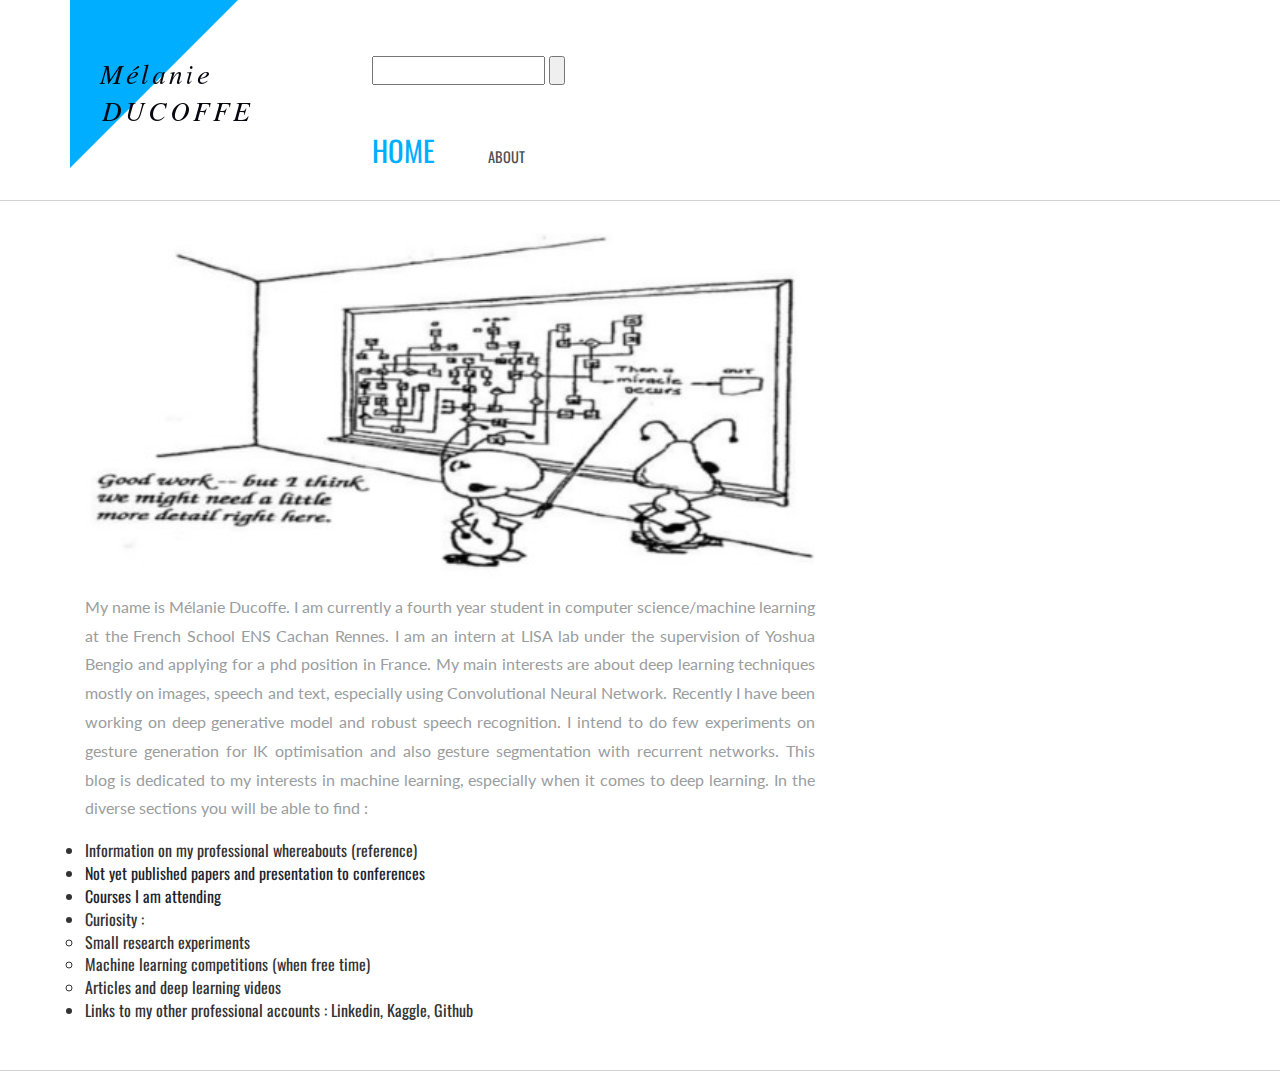
==== single.html @ ef30ba41 "personnal web page" ====
<!--
Author: W3layouts
Author URL: http://w3layouts.com
License: Creative Commons Attribution 3.0 Unported
License URL: http://creativecommons.org/licenses/by/3.0/
-->
<!DOCTYPE HTML>
<html>
<head>
	<title>Mélanie Ducoffe</title>
	<link href="css/bootstrap.css" rel='stylesheet' type='text/css' />
	<link href="css/style.css" rel='stylesheet' type='text/css' />
	<meta name="viewport" content="width=device-width, initial-scale=1">
	<meta http-equiv="Content-Type" content="text/html; charset=utf-8" />
	<meta name="keywords" content="Personal Blog Responsive web template, Bootstrap Web Templates, Flat Web Templates, Andriod Compatible web template, 
	Smartphone Compatible web template, free webdesigns for Nokia, Samsung, LG, SonyErricsson, Motorola web design" 
	/>
	<script type="application/x-javascript"> addEventListener("load", function() { setTimeout(hideURLbar, 0); }, false); function hideURLbar(){ window.scrollTo(0,1); } </script>
	<!----webfonts---->
		<link href='http://fonts.googleapis.com/css?family=Oswald:100,400,300,700' rel='stylesheet' type='text/css'>
		<link href='http://fonts.googleapis.com/css?family=Lato:100,300,400,700,900,300italic' rel='stylesheet' type='text/css'>
		<!----//webfonts---->
		  <script src="http://ajax.googleapis.com/ajax/libs/jquery/2.1.1/jquery.min.js"></script>
		<!--end slider -->
		<!--script-->
<script type="text/javascript" src="js/move-top.js"></script>
<script type="text/javascript" src="js/easing.js"></script>
<!--/script-->
<script type="text/javascript">
			jQuery(document).ready(function($) {
				$(".scroll").click(function(event){		
					event.preventDefault();
					$('html,body').animate({scrollTop:$(this.hash).offset().top},900);
				});
			});
</script>
<!---->

</head>
<body>
<!---header---->			
<div class="header">  
	 <div class="container">
		  <div class="logo">
			  <a href="index.html"><img src="images/logo.jpg" title="" /></a>
		  </div>
			 <!---start-top-nav---->
			 <div class="top-menu">
				 <div class="search">
					 <form>
					 <input type="text" placeholder="" required="">
					 <input type="submit" value=""/>
					 </form>
				 </div>
				  <span class="menu"> </span> 
				   <ul>
						<li class="active"><a href="index.html">HOME</a></li>						
						<li><a href="about.html">ABOUT</a></li>					
						<div class="clearfix"> </div>
				 </ul>
			 </div>
			 <div class="clearfix"></div>
					<script>
					$("span.menu").click(function(){
					$(".top-menu ul").slideToggle("slow" , function(){
					});
					});
					</script>
				<!---//End-top-nav---->					
	 </div>
</div>
<!--/header-->
<div class="single">
	 <div class="container">
		  <div class="col-md-8 single-main">				 
			  <div class="single-grid">
					<img src="images/post1.jpg" alt=""/>						 					 
					<p>My name is Mélanie Ducoffe. I am currently a fourth year student in computer science/machine learning at the French School ENS Cachan Rennes. I am an intern at LISA lab under the supervision of Yoshua Bengio and applying for a phd position in France. My main interests are about deep learning techniques mostly on images, speech and text, especially using Convolutional Neural Network. Recently I have been working on deep generative model and robust speech recognition. I intend to do few experiments on gesture generation for IK optimisation and also gesture segmentation with recurrent networks.
This blog is dedicated to my interests in machine learning, especially when it comes to deep learning. In the diverse sections you will be able to find :
                    <ul>
                            <li>Information on my professional whereabouts (reference)</li>
                            <li> <a href="about.html">Not yet published papers and presentation to conferences</a></li>
                            <li><a href="about.html">Courses I am attending</a></li>
                            <li>Curiosity : <ul>
                                                <li>Small research experiments</li>
                                                <li>Machine learning competitions (when free time)</li>
                                                <li>Articles and deep learning videos</li>
                                            </ul>
                            </li>
                            <li>Links to my other professional accounts : Linkedin, Kaggle, Github</li>
                    </ul></p>
			  </div>
		  </div>
            <!--
			  <div class="col-md-4 side-content">
				 <div class="recent">
					 <h3>RECENT ACTIVITIES</h3>
					 <ul>
					 <li><a href="#">coherence regulizer for CNN</a></li>
					 <li><a href="#">generative model for adversarial examples</a></li>
					 </ul>
				 </div>
				 <div class="comments">
					 <h3>RECENT COMMENTS</h3>
					 <ul>
					 <li><a href="#">Amada Doe </a> on <a href="#">Hello World!</a></li>
					 <li><a href="#">Peter Doe </a> on <a href="#"> Photography</a></li>
					 <li><a href="#">Steve Roberts  </a> on <a href="#">HTML5/CSS3</a></li>
					 </ul>
				 </div>
				 <div class="clearfix"></div>
                 <!--
				 <div class="archives">
					 <h3>ARCHIVES</h3>
					 <ul>
					 <li><a href="#">October 2013</a></li>
					 <li><a href="#">September 2013</a></li>
					 <li><a href="#">August 2013</a></li>
					 <li><a href="#">July 2013</a></li>
					 </ul>
				 </div>
                
				 <div class="categories">
					 <h3>CATEGORIES</h3>
					 <ul>
					 <li><a href="#">Vivamus vestibulum nulla</a></li>
					 <li><a href="#">Integer vitae libero ac risus e</a></li>
					 <li><a href="#">Vestibulum commo</a></li>
					 <li><a href="#">Cras iaculis ultricies</a></li>
					 </ul>
				 </div>
				 <div class="clearfix"></div>
                -->
			  </div>
			  <div class="clearfix"></div>
		  </div>
	  </div>
</div>
---- css/style.css ----
/*--
Author: W3layouts
Author URL: http://w3layouts.com
License: Creative Commons Attribution 3.0 Unported
License URL: http://creativecommons.org/licenses/by/3.0/
--*/
html, body{
    font-size: 100%;
	background-size:cover;
	font-family: 'Oswald', sans-serif;	
}
body a{
transition: 0.5s all ease;
-webkit-transition: 0.5s all ease;
-moz-transition: 0.5s all ease;
-o-transition: 0.5s all ease;
-ms-transition: 0.5s all ease;
}
h1,h2,h3,h4,h5,h6{
	margin:0;			   
}
p{
	margin:0;
}
ul,label{
	margin:0;
	padding:0;
}
/*----start-container---*/
/*** start addings ***/
.about_user {
	padding:1.5em 0;
}
.about_user ul.place {
	width:24%;
	float:left;
}
.about_user ul.sites {
	width:20%;
	float:left;
}
.about_user ul.message {
	width:30%;
	float:left;
}
.about_user ul li {
	display:inline-block;
	color:#999999;
	font-size:1.4em;
	font-weight:300;
    margin: 5px
}
.about_user ul li a {
	color:#999999;
	font-weight:300;
	text-decoration:none;
}
i.location {
	width: 30px;
	height: 30px;
	background: url('../images/img-sprite.png') no-repeat -225px 0px;
	display: inline-block;
	vertical-align: middle;
	margin-right: 5px;	
}
i.msg {
	width: 30px;
	height: 30px;
	background: url('../images/img-sprite.png') no-repeat -285px 0px;
	display: inline-block;
	vertical-align: middle;
	margin-right: 5px;	
}
i.sites {
	width: 30px;
	height: 30px;
	background: url('../images/img-sprite.png') no-repeat -345px 0px;
	display: inline-block;
	vertical-align: middle;
	margin-right: 5px;	
}
.social-icons {
	float:right;
	margin-top: 1.8em;
}
.social-icons i {
	width:45px;
	height:45px;
	background: url('../images/img-sprite.png') no-repeat 0px 0px;
	display:inline-block;
	margin-right: 8px;
}
i.facebook {
	background-position: 0px 0px;
}
i.facebook:hover {
	background-position: 0px -45px;
    transition:0.5s all;
	-webkit-transition:0.5s all;
	-moz-transition:0.5s all;
	-o-transition:0.5s all;
	-ms-transition:0.5s all;
}
i.twitter {
	background-position: -45px 0px;
}
i.twitter:hover {
	background-position: -45px -45px;
    transition:0.5s all;
	-webkit-transition:0.5s all;
	-moz-transition:0.5s all;
	-o-transition:0.5s all;
	-ms-transition:0.5s all;
}
i.linkedin {
	background-position: -90px 0px;
}
i.linkedin:hover {
	background-position: -90px -45px;
    transition:0.5s all;
	-webkit-transition:0.5s all;
	-moz-transition:0.5s all;
	-o-transition:0.5s all;
	-ms-transition:0.5s all;
}
i.skype {
	background-position: -135px 0px;
}
i.skype:hover {
	background-position: -135px -45px;
    transition:0.5s all;
	-webkit-transition:0.5s all;
	-moz-transition:0.5s all;
	-o-transition:0.5s all;
	-ms-transition:0.5s all;
}
i.dribble {
	background-position: -180px 0px;
}
i.dribble:hover {
	background-position: -180px -45px;
    transition:0.5s all;
	-webkit-transition:0.5s all;
	-moz-transition:0.5s all;
	-o-transition:0.5s all;
	-ms-transition:0.5s all;
}
/**** end addings *****/
.logo{
float:left;
margin-right:2em;
}
.top-menu{
float:left;
width:40%;
margin-top:3.5em;
}
.top-menu ul {
margin-top:1em;
}
.top-menu ul li {
display: inline-block;
}
.top-menu ul li a {
margin:1em 1.7em 1em 0em;
display: block;
color: #4a5054;
font-weight: 400;
font-size: 0.9em;
text-decoration: none;
transition: 0.5s all;
-webkit-transition: 0.5s all;
-moz-transition: 0.5s all;
-o-transition: 0.5s all;
}
.top-menu ul li a:hover,.top-menu ul li.active a{
color:#00aeff;
}
.active {
font-size: 2.0em;
}
/*----*/
.content,.about-content,.contact-content,.single{
border-top:1px solid #d2d2d2;
border-bottom:1px solid #d2d2d2;
}
.content-main {
padding-left:0;
width:60%;
}
.content-grids {
margin-top: 4em;
}
.post-info{
background:#fff;
padding:2em;
}
.post-info h4{
color:#afafaf;
font-family: 'Lato', sans-serif;
font-size:0.8em;
margin-bottom:1em;
}
.post-info h4 a{
font-size:1.7em;
color:#00aeff;
margin-right:0.7em;
display:inline-block;
text-decoration:none;
font-family: 'Oswald', sans-serif;	
font-weight:400;
text-transform:uppercase;
}
.post-info h4 a:hover{
color: #4a5054;
}
.post-info p{
font-family: 'Lato', sans-serif;
color:#9a9da0;
font-size:0.9em;
line-height:1.5em;
margin-bottom:1em;
}
.post-info a span {
background: url(../images/more.png) no-repeat 0px 3px;
height: 18px;
width: 15px;
display: inline-block;
margin-right: 7px;
}
.post-info a {
color: #626465;
font-weight: 400;
font-size: 1em;
display: inline-block;
text-decoration: none;
}
.post-info a:hover{
color:#00aeff;
}
/*==================================================
 * Effect 2
 * ===============================================*/
.content-grid-info{
  position: relative;
  margin-bottom: 3em;
}
.post-info:before, .post-info:after
{
  z-index: -1;
  position: absolute;
  content: "";
  bottom: 15px;
  left: 10px;
  width: 50%;
  top: 80%;
  max-width:300px;
  background: #777;
  -webkit-box-shadow: 0 15px 10px #777;
  -moz-box-shadow: 0 15px 10px #777;
  box-shadow: 0 15px 10px #777;
  -webkit-transform: rotate(-3deg);
  -moz-transform: rotate(-3deg);
  -o-transform: rotate(-3deg);
  -ms-transform: rotate(-3deg);
  transform: rotate(-3deg);
}
.post-info:after
{
  -webkit-transform: rotate(3deg);
  -moz-transform: rotate(3deg);
  -o-transform: rotate(3deg);
  -ms-transform: rotate(3deg);
  transform: rotate(3deg);
  right: 10px;
  left: auto;
}

/*----*/
.content-right {
padding-left: 1em;
}
.recent,.comments,.archives{
margin-bottom:3em;
}
.recent h3,.comments h3,.archives h3,.categories h3{
color:#4a5054;
font-size:1.1em;
margin-bottom:0.5em;
}
.recent ul li,.comments ul li,.archives ul li,.categories ul li{
display:block;
}
.recent li a,.comments ul li a,.archives ul li a,.categories ul li a{
color:#7C7C7C;
border-bottom:1px solid #a6aaae;
font-family: 'Lato', sans-serif;
font-size: 0.9em;
text-decoration: none;
padding: 6px 0 0 0;
display:inline-block;
font-weight: 400;
}
.comments ul li{
color:#7C7C7C;
font-size: 0.9em;
border-bottom:none;
margin:0 5px;
font-family: 'Lato', sans-serif;
}
.recent li a:hover,.comments ul li a:hover,.archives ul li a:hover,.categories ul li a:hover{
color:#00aeff;
}
/*----*/
.footer{
padding:3em 0;
}
.footer p{
color:#989898;
font-size:1em;
}
.footer p a{
color:#00aeff;
}
.footer p a:hover{
color:#989898;
}
/*--about--*/
.about-content,.contact-content,.single{
padding:2em 0;
}
.about-content h2{
color:#00aeff;
font-size:2em;
}
.about-grid2,.about-grid,.who-iam{
margin-top:2em;
}
.about-grid h3,.about-grid2 h3,.who-iam h3{
color: #4a5054;
font-size: 1.3em;
margin-bottom: 0.5em;
}
.about-grid p,.about-grid2 p,.who-iam p{
color: #7C7C7C;
font-family: 'Lato', sans-serif;
font-size: 0.95em;
line-height:1.8em;
font-weight: 400;
margin-bottom:1em;
}
.about-grid2 li {
list-style-image: url(../images/icon3.png);
margin: 0 0 10px 20px;
}
.about-grid2 li a {
font-family: 'Lato', sans-serif;
color: #9A9598;
font-size: 0.9em;
text-decoration: none;
}
.about-grid2 li a:hover {
color:#00aeff;
padding-left: 1em;
}
.man-info{
width:60%;
float:left;
margin-right:5%;
}
.man-pic{
width:30%;
float:left;
}
.man-info h4{
color: #4a5054;
margin-left:1em;
font-size: 1.1em;
margin-bottom: 0.5em;
}
.man-info li{
color: #7C7C7C;
font-family: 'Lato', sans-serif;
font-size: 0.95em;
margin-left:2em;
padding:5px 0;
}
/*----*/
.contact-info h2 {
color: #00aeff;
font-size: 2em;
margin-bottom: 0.5em;
}
.contact-info p {
color: #7C7C7C;
font-family: 'Lato', sans-serif;
font-size: 0.95em;
line-height: 1.8em;
font-weight: 400;
margin-bottom: 1em;
}
.contact-details form input[type="text"], .contact-details textarea {
width: 47%;
margin-right: 4%;
padding: 12px;
border: 1px solid #E2E0ED;
font-size: 1em;
margin-bottom: 2em;
color: #C2C1CB;
background: #fff;
outline: none;
font-weight: 400;
font-family: 'Lato', sans-serif;
transition: 0.5s all ease;
-webkit-transition: 0.5s all ease;
-moz-transition: 0.5s all ease;
-o-transition: 0.5s all ease;
-ms-transition: 0.5s all ease;
}
.contact-details form input[type="text"]:hover, .contact-details textarea:hover{
border: 1px solid #00aeff;
}
.contact-details textarea {
resize: none;
height: 200px;
width: 98%;
margin-right: 0%;
}
.contact-details form input[type="text"]:nth-child(2),.contact-details form input[type="text"]:nth-child(4){
margin-right:0%;
}
.contact-map iframe {
width: 100%;
height: 200px;
margin-top: 0.5em;
}
.company_address {
padding-left: 3em;
}
.contact-map h4, .company_address h4 {
color: #4a5054;
font-size: 1.3em;
font-weight: 400;
margin-bottom:1em;
}
.company_address p {
font-size: 1em;
color:#7C7C7C;
font-family: 'Lato', sans-serif;
line-height: 1.8em;
}
.company_address p a{
color:#7C7C7C;
}
.company_address p a:hover{
color:#00aeff;
}
.contact-details {
margin-top: 2em;
}
.contact-map {
padding:0;
}
.contact-details form input[type="submit"] {
font-weight: 400;
color:#00aeff;
outline: none;
border: 1px solid #00aeff;
font-size: 1em;
padding: 0.6em 3em;
background:transparent;
font-family: 'Source Sans Pro', sans-serif;
transition: 0.5s all;
-webkit-transition: 0.5s all;
-moz-transition: 0.5s all;
-o-transition: 0.5s all;
-ms-transition: 0.5s all;
}
.contact-details form input[type="submit"]:hover{
border: 1px solid #00aeff;
background:#00aeff;
color:#fff;
}
/*----*/
.single-grid p {
font-family: 'Lato', sans-serif;
color: #9a9da0;
font-size: 1em;
line-height: 1.8em;
margin:1em 0;
text-align:justify;
}
.single-grid img{
width:100%;
}
ul.comment-list {
border: 1px solid #BAB6B6;
padding: 2em;
margin: 3em 0;
list-style: none;
}
h5.post-author_head {
font-size: 1.3em;
color: #848484;
margin: 0 0 1em;
}
h5.post-author_head a{
color: #848484;
}
h5.post-author_head a:hover{
color: #00aeff;
}
ul.comment-list img {
float: left;
width: 10%;
margin-right: 20px;
}
.desc p {
font-size: 1.2em;
color: #848484;
margin-top: 1em;
display: inline-block;
font-family: 'Lato', sans-serif;
}
.desc p a{
color: #00aeff;
font-family: 'Lato', sans-serif;
}
.desc p a:hover{
color: #848484;
}
.content-form form input[type="text"], .content-form form textarea {
padding: 10px 15px;
width: 100%;
color: #333;
font-size: 1em;
border: 1px solid #F6F1DE;
font-family: 'Lato', sans-serif;
outline: none;
display: block;
margin: 10px 0;
}
.content-form form textarea {
height: 200px;
resize: none;
}
.content-form form input[type="submit"] {
color: #fff;
background: #00aeff;
padding: 0.4em 1.5em;
text-decoration: none;
font-size: 0.9em;
display: inline-block;
margin-top: 1em;
border: none;
outline: none;
border: 1px solid  #00aeff;
transition: 0.5s all ease;
-webkit-transition: 0.5s all ease;
-moz-transition: 0.5s all ease;
-o-transition: 0.5s all ease;
-ms-transition: 0.5s all ease;
}
.content-form form input[type="submit"]:hover{
background: transparent;
color:#00aeff;
}
.content-form h3 {
color: #00aeff;
margin-bottom: 1em;
text-decoration: none;
display: block;
font-family: 'Oswald', sans-serif;
}
/*----responsive-menu-start---*/
@media(max-width:1440px){
.man-info {
width: 65%;
}
}
@media(max-width:1024px){
.content-main {
width: 73%;
}
.content-right {
width: 27%;
}
}
@media(max-width:768px){
.logo{
width:29%;
}
.logo img{
width:100%;
}
.top-menu {
width: 60%;
margin-top:1.5em;
}
.content-grids {
margin-top: 3em;
}
.content-main {
width: 100%;
padding:0;
}
.content-grid-info img{
width:100%;
}
.content-right {
width: 100%;
margin-top:2em;
padding:0;
}
.recent, .comments, .archives,.categories {
margin-bottom:2em;
width: 50%;
float: left;
}
.about-content h2 {
font-size: 1.7em;
margin-bottom:1em;
}
.about-grid2, .about-grid, .who-iam {
margin-top: 1em;
}
.about-grid h3, .about-grid2 h3, .who-iam h3 {
font-size: 1.2em;
}
.about-grid p, .about-grid2 p, .who-iam p {
font-size: 0.9em;
}
.man-pic img{
width:100%;
}
.man-info li {
font-size: 0.9em;
}
.contact-info p {
font-size: 0.9em;
}
.contact-map h4, .company_address h4 {
font-size: 1.2em;
margin-bottom: 0.5em;
}
.company_address {
padding-left: 0em;
margin-top:2em;
}
.company_address p {
font-size: 0.9em;
}
.contact-info h2 {
font-size: 1.7em;
}
.single-main,.side-content{
padding:0;
}
.side-content{
margin-top:2em;
}
.single-grid p {
font-size: 0.9em;
}
.content-grid-info{
  margin-bottom: 2em;
}
}
@media(max-width:640px){
.search form input[type="submit"] {
top:18%;
background-size:83%;
}
.search form input[type="text"]{
padding:4px 6px;
font-size:0.85em;
}
.top-menu ul li a {
margin: 0em 1.7em 1em 0em;
}
.post-info h4 {
font-size: 0.7em;
}
.post-info h4 a {
font-size: 1.7em;
}
.post-info {
padding: 1.5em;
}
.content-grids {
margin-top: 2.5em;
}
.post-info p {
font-size: 0.85em;
}
.post-info a {
font-size: 0.85em;
}
.post-info a span {
vertical-align: top;
}
.recent h3, .comments h3, .archives h3, .categories h3 {
font-size: 1em;
}
.recent li a, .comments ul li a, .archives ul li a{
font-size: 0.85em;
}
.comments ul li a{
font-size: 0.9em;
}
.about-content h2 {
font-size: 1.5em;
}
.about-grid h3, .about-grid2 h3, .who-iam h3 {
font-size: 1.05em;
}
.about-grid p, .about-grid2 p{
font-size: 0.85em;
overflow:hidden;
height: 75px;
}
.about-grid2 li a {
font-size: 0.8em;
}
.who-iam p {
font-size: 0.85em;
}
.contact-info h2 {
font-size: 1.5em;
}
.contact-info p {
font-size: 0.85em;
overflow: hidden;
height: 48px;
}
.contact-details form input[type="text"], .contact-details textarea {
width: 100%;
margin-right: 0;
padding: 10px;
font-size: 0.85em;
margin-bottom: 1em;
}
.contact-details textarea {
height: 170px;
}
.contact-details form input[type="submit"] {
font-size: 0.83em;
padding: 0.6em 2em;
}
.contact-map h4, .company_address h4 {
font-size: 1.1em;
}
.desc p {
font-size: 1em;
}
h5.post-author_head {
font-size: 1.2em;
}
ul.comment-list {
padding: 1.5em;
margin: 2em 0;
}
.content-form h3{
font-size:1.2em;
}
.content-grid-info{
  margin-bottom: 2em;
}
}
@media(max-width:480px){
.logo {
width: 33%;
}
.top-menu {
width: 48%;
margin-top: 0.5em;
}
.top-menu ul li a {
margin: 0em 1em 1em 0em;
font-size: 0.8em;
}
.search {
width: 80%;
}
.search form input[type="text"] {
padding: 5px 6px;
font-size:0.8em;
width: 100%;
}
.search form input[type="submit"] {
top: 25%;
background-size: 74%;
right: 2%;
}
.post-info h4{
font-size: 0.6em;
}
.post-info h4 a {
font-size: 1.8em;
}
.post-info p {
font-size: 0.8em;
}
.post-info a {
font-size: 0.8em;
}
.post-info a span {
width: 12px;
background-size: 100%;
vertical-align: text-bottom;
}
.recent h3, .comments h3, .archives h3, .categories h3 {
font-size: 0.95em;
}
.recent li a, .archives ul li a {
font-size: 0.79em;
}
.comments ul li a{
font-size: 0.88em;
}
.about-content h2 {
font-size: 1.4em;
}
.about-content, .contact-content, .single {
padding: 1.5em 0;
}
.about-grid h3, .about-grid2 h3, .who-iam h3 {
font-size: 1em;
}
.about-grid p, .about-grid2 p {
font-size: 0.8em;
}
.about-grid2 li {
margin: 0 0 7px 20px;
}
.who-iam p {
font-size: 0.8em;
overflow: hidden;
height: 113px;
}
.man-info h4 {
font-size: 1em;
}
.man-info li {
font-size: 0.75em;
padding: 4px 0;
margin-left: 1em;
}
.contact-details {
margin-top: 1em;
}
.contact-details form input[type="submit"] {
margin-bottom: 1em;
}
.single-grid p {
font-size: 0.85em;
overflow: hidden;
height: 165px;
}
.content-grid-info{
  margin-bottom: 1.5em;
}
}
@media(max-width:320px){
.logo {
width: 37%;
margin-right:0.5em;
}
.top-menu {
width:60%;
}
.top-menu ul {
margin-top: 0.5em;
}
.top-menu ul li a {
margin: 0em 0.5em 0em 0em;
font-size: 0.75em;
}
.search form input[type="text"] {
padding: 1px 6px;
font-size: 0.8em;
}
.post-info {
padding: 1em;
}
.post-info h4 a {
font-size: 1.8em;
margin-bottom: 0.5em;
margin-right: 1.7em;
}
.post-info p {
font-size: 0.77em;
overflow: hidden;
height: 40px;
margin-bottom: 0.5em;
}
.recent,.categories {
margin-bottom: 1.5em;
width: 100%;
}
.comments,.archives{
display:none;
}
.footer {
padding: 1em 0;
}
.footer p {
font-size: 0.8em;
text-align:center;
}
.about-content h2 {
font-size: 1.2em;
}
.about-content, .contact-content, .single {
padding: 1em 0;
}
.about-grid h3, .about-grid2 h3, .who-iam h3 {
font-size: 0.9em;
}
.about-grid p, .about-grid2 p {
font-size: 0.77em;
margin-bottom: 0.5em;
height: 70px;
}
.about-grid2 li a {
font-size: 0.75em;
}
.about-grid2 li:nth-child(2){
display:none;
}
.man-info {
width: 100%;
margin-right: 0%;
}
.who-iam p {
font-size: 0.77em;
height: 89px;
}
.man-info li {
padding: 3px 0;
margin-left: 0em;
}
.man-info h4 {
margin-left: 0em;
}
.man-pic {
width: 100%;
margin-top: 1em;
}
.contact-info h2 {
font-size: 1.3em;
}
.contact-info p {
font-size: 0.77em;
height: 51px;
line-height: 1.5em;
}
.contact-details form input[type="text"], .contact-details textarea {
padding: 6px;
font-size: 0.8em;
margin-bottom: 0.6em;
}
.contact-details textarea {
height: 135px;
}
.contact-details form input[type="submit"] {
font-size: 0.8em;
padding: 0.5em 2em;
}
.contact-map h4, .company_address h4 {
font-size: 1em;
}
.company_address p {
font-size: 0.85em;
}
.single-grid p {
font-size: 0.77em;
height: 153px;
}
ul.comment-list {
padding: 1em;
margin: 1em 0;
}
h5.post-author_head {
font-size: 1em;
}
.desc p {
font-size: 0.8em;
margin-top: 0em;
}
.content-form form input[type="text"], .content-form form textarea {
padding: 6px 10px;
font-size: 0.8em;
}
.content-form form textarea {
height: 135px;
}
.content-form h3 {
font-size: 1.1em;
}
}
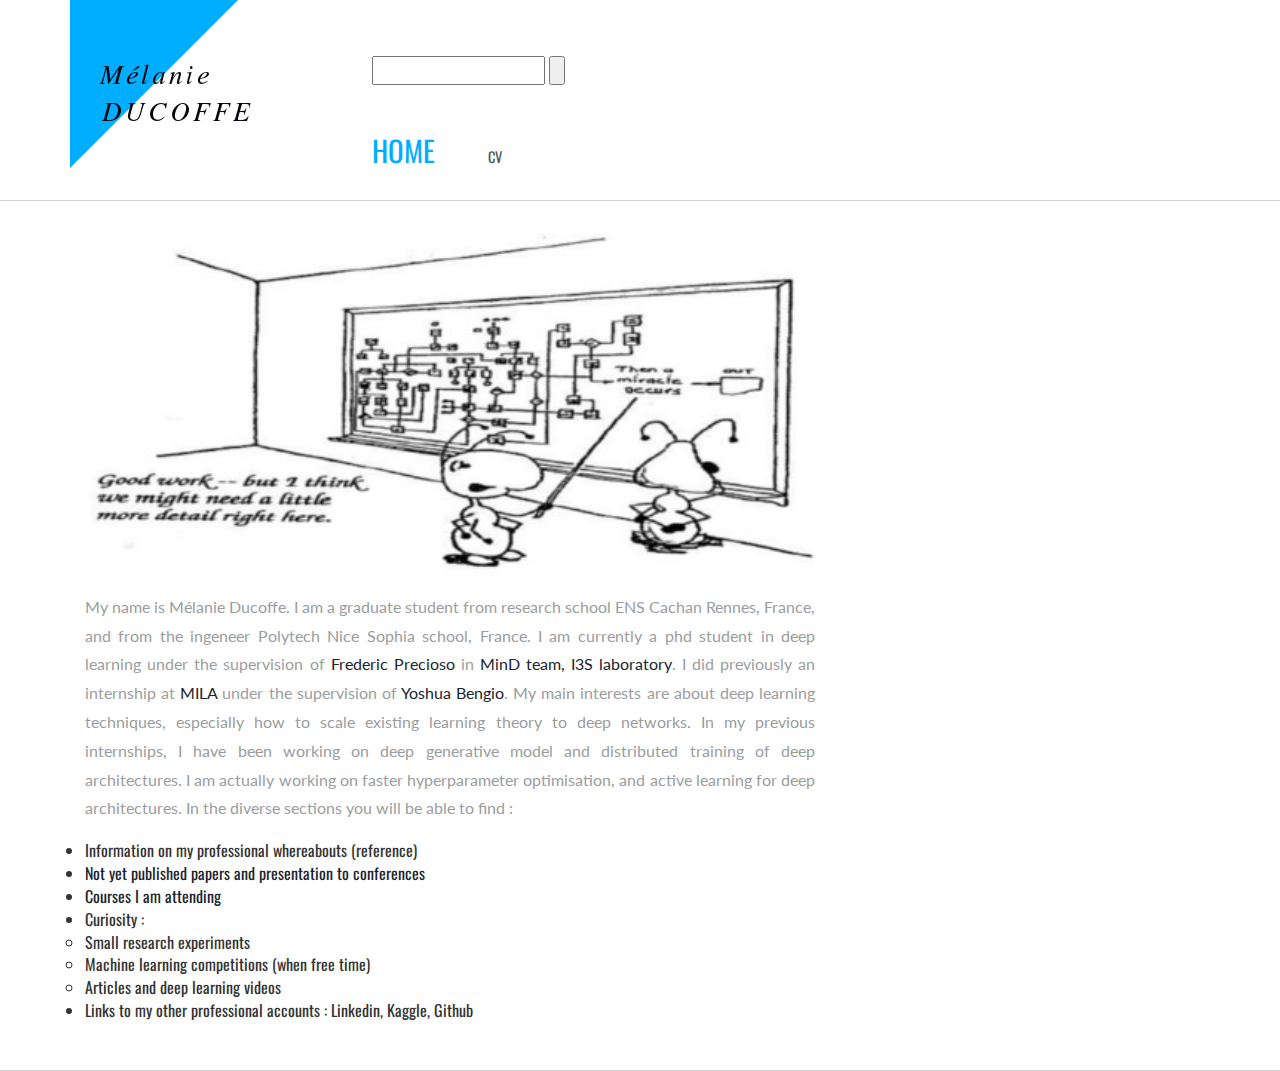
==== commit d181bee9: "web site update" ====
--- a/single.html
+++ b/single.html
@@ -55,7 +55,8 @@
 				  <span class="menu"> </span> 
 				   <ul>
 						<li class="active"><a href="index.html">HOME</a></li>						
-						<li><a href="about.html">ABOUT</a></li>					
+						<!--<li><a href="about.html">ABOUT</a></li>-->
+						<li><a href="Ducoffe_CV.pdf">CV</a></li>				
 						<div class="clearfix"> </div>
 				 </ul>
 			 </div>
@@ -75,8 +76,9 @@
 		  <div class="col-md-8 single-main">				 
 			  <div class="single-grid">
 					<img src="images/post1.jpg" alt=""/>						 					 
-					<p>My name is Mélanie Ducoffe. I am currently a fourth year student in computer science/machine learning at the French School ENS Cachan Rennes. I am an intern at LISA lab under the supervision of Yoshua Bengio and applying for a phd position in France. My main interests are about deep learning techniques mostly on images, speech and text, especially using Convolutional Neural Network. Recently I have been working on deep generative model and robust speech recognition. I intend to do few experiments on gesture generation for IK optimisation and also gesture segmentation with recurrent networks.
-This blog is dedicated to my interests in machine learning, especially when it comes to deep learning. In the diverse sections you will be able to find :
+					<p>My name is Mélanie Ducoffe. I am a graduate student from research school ENS Cachan Rennes, France, and from the ingeneer Polytech Nice Sophia school, France. I am currently a phd student in deep learning under the supervision of <a href="http://www.i3s.unice.fr/~precioso/">Frederic Precioso</a> in <a href="http://mind.i3s.unice.fr/">MinD team, I3S laboratory</a>. I did previously an internship at <a href="http://mila.umontreal.ca/en/">MILA</a> under the supervision of <a href="http://mila.umontreal.ca/en/person/bengio-yoshua/">Yoshua Bengio</a>. My main interests are about deep learning techniques, especially how to scale existing learning theory to deep networks. In my previous internships, I have been working on deep generative model and distributed training
+of deep architectures. I am actually working on faster hyperparameter optimisation, and active learning for deep architectures.
+In the diverse sections you will be able to find :
                     <ul>
                             <li>Information on my professional whereabouts (reference)</li>
                             <li> <a href="about.html">Not yet published papers and presentation to conferences</a></li>
